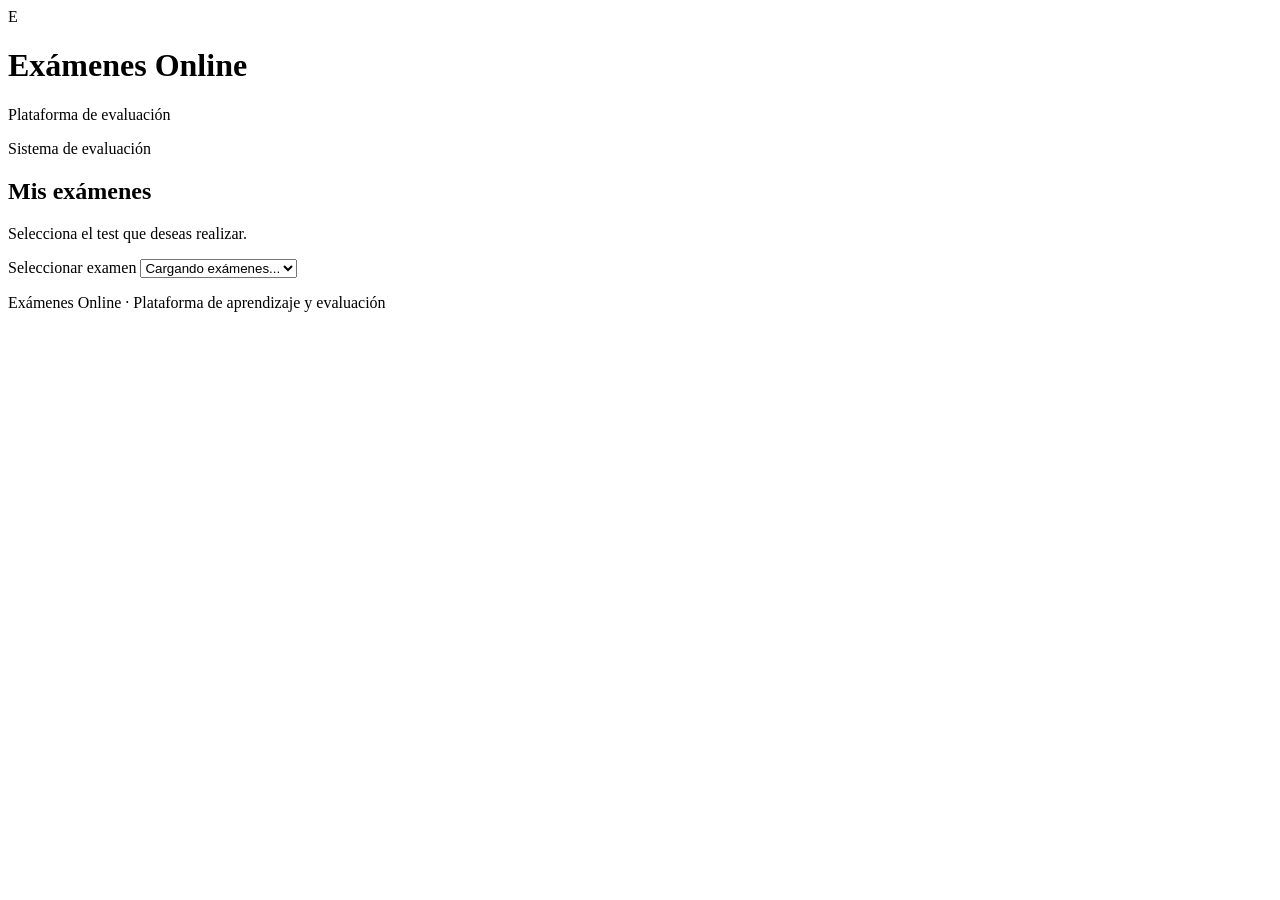
==== index.html @ 7b93958c "Initial structure for the web" ====
<!DOCTYPE html>
<html lang="es">

<head>
    <meta charset="UTF-8">
    <meta name="viewport" content="width=device-width, initial-scale=1.0">
    <meta name="description" content="Plataforma de exámenes online">
    <title>Exámenes Online</title>
    <link rel="stylesheet" href="css/estilos.css">
</head>

<body>

    <header class="header">
        <div class="header-content">
            <div class="brand">
                <span class="brand-icon">E</span>
                <div>
                    <h1>Exámenes Online</h1>
                    <p>Plataforma de evaluación</p>
                </div>
            </div>

            <div class="header-info">
                <span class="status-dot"></span>
                Sistema de evaluación
            </div>
        </div>
    </header>

    <main class="container">

        <!-- SELECTOR DE EXÁMENES -->
        <section class="exam-selector">
            <div>
                <h2>Mis exámenes</h2>
                <p>Selecciona el test que deseas realizar.</p>
            </div>

            <div class="selector-control">
                <label for="testSelector">Seleccionar examen</label>
                <select id="testSelector">
                    <option value="">Cargando exámenes...</option>
                </select>
            </div>
        </section>

        <!-- PANEL DEL EXAMEN -->
        <section class="exam-panel" id="examPanel" hidden>

            <div class="exam-header">
                <div>
                    <span class="eyebrow">EXAMEN ONLINE</span>
                    <h2 id="examTitle">HTML5 y CSS3</h2>
                    <p id="examDescription"></p>
                </div>

                <div class="question-counter">
                    <span>Pregunta</span>
                    <strong>
                        <span id="currentQuestion">1</span>
                        <small>/ <span id="totalQuestions">0</span></small>
                    </strong>
                </div>
            </div>

            <!-- PROGRESO -->
            <div class="progress-container">
                <div class="progress-info">
                    <span>Progreso del examen</span>
                    <span id="progressPercentage">0%</span>
                </div>

                <div class="progress-track" role="progressbar" aria-label="Progreso del examen" aria-valuemin="0"
                    aria-valuemax="100" aria-valuenow="0" id="progressBar">

                    <div class="progress-fill" id="progressFill"></div>
                </div>
            </div>

            <!-- PREGUNTAS -->
            <div class="question-area" id="questionArea">

                <div class="question-heading">
                    <span class="question-number" id="questionNumber">01</span>
                    <span class="question-label">PREGUNTA</span>
                </div>

                <h3 id="questionText" tabindex="-1"></h3>

                <p class="translation" id="questionTranslation"></p>

                <!-- OPCIONES -->
                <fieldset class="options-container">
                    <legend>Selecciona una respuesta</legend>
                    <div id="optionsList"></div>
                </fieldset>

            </div>

            <!-- NAVEGACIÓN -->
            <div class="exam-footer">

                <button type="button" class="btn btn-secondary" id="prevButton">
                    ← Anterior
                </button>

                <span class="answered-info" id="answeredInfo">
                    0 respuestas seleccionadas
                </span>

                <button type="button" class="btn btn-primary" id="nextButton">
                    Siguiente →
                </button>

                <button type="button" class="btn btn-success" id="finishButton" hidden>
                    Finalizar examen ✓
                </button>

            </div>

        </section>

        <!-- RESULTADOS -->
        <section class="result-panel" id="resultPanel" hidden>

            <div class="result-icon">✓</div>

            <span class="eyebrow">EXAMEN FINALIZADO</span>

            <h2>Resultado del examen</h2>

            <div class="score-circle">
                <strong id="scorePercentage">0%</strong>
                <span>Nota obtenida</span>
            </div>

            <div class="result-stats">

                <div>
                    <strong id="correctAnswers">0</strong>
                    <span>Correctas</span>
                </div>

                <div>
                    <strong id="incorrectAnswers">0</strong>
                    <span>Incorrectas</span>
                </div>

                <div>
                    <strong id="unansweredAnswers">0</strong>
                    <span>Sin responder</span>
                </div>

            </div>

            <p id="resultMessage"></p>

            <div class="result-actions">

                <button type="button" class="btn btn-secondary" id="reviewButton">
                    Revisar respuestas
                </button>

                <button type="button" class="btn btn-primary" id="restartButton">
                    Repetir examen
                </button>

            </div>

        </section>

        <!-- CARGA -->
        <div class="loading-message" id="loadingMessage" hidden>
            Cargando examen...
        </div>

        <!-- ERRORES -->
        <div class="error-message" id="errorMessage" role="alert" hidden>
        </div>

    </main>

    <footer class="footer">
        <p>Exámenes Online · Plataforma de aprendizaje y evaluación</p>
    </footer>
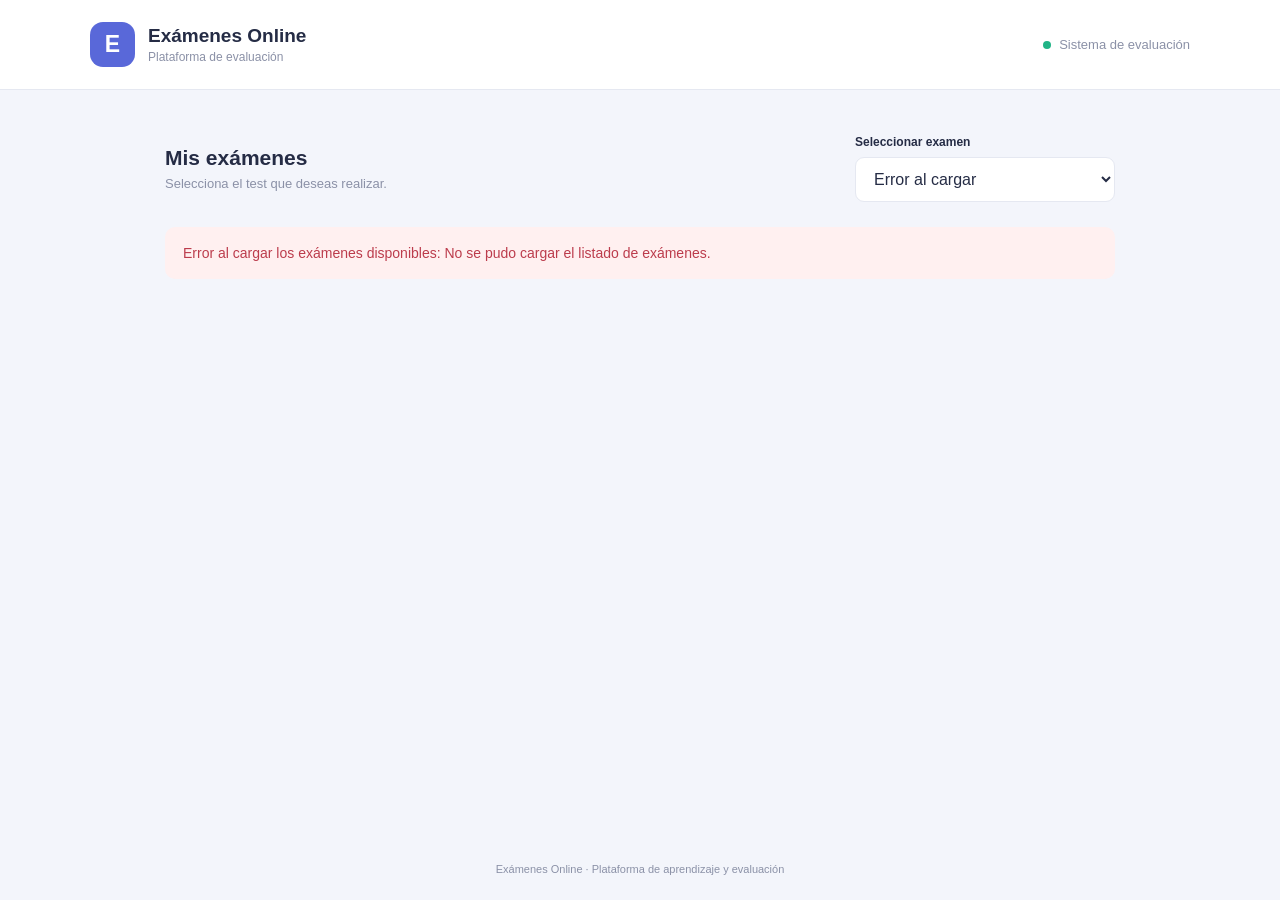
==== commit 8e94c4f2: "add logic to the application" ====
--- a/index.html
+++ b/index.html
@@ -6,7 +6,8 @@
     <meta name="viewport" content="width=device-width, initial-scale=1.0">
     <meta name="description" content="Plataforma de exámenes online">
     <title>Exámenes Online</title>
-    <link rel="stylesheet" href="css/estilos.css">
+    <link rel="stylesheet" href="./assets/css/estilos.css">
+    <script src="./assets/js/app.js" defer></script>
 </head>
 
 <body>
--- a/assets/css/estilos.css
+++ b/assets/css/estilos.css
@@ -0,0 +1,683 @@
+/* ==========================================
+   VARIABLES Y CONFIGURACIÓN GENERAL
+========================================== */
+
+:root {
+    --primary: #5968d9;
+    --primary-dark: #4553bf;
+    --success: #20b486;
+    --danger: #ed6475;
+    --background: #f3f5fb;
+    --surface: #ffffff;
+    --text: #252c45;
+    --muted: #8b91a7;
+    --border: #e5e8f1;
+    --shadow: 0 8px 30px rgba(43, 52, 92, .07);
+}
+
+* {
+    box-sizing: border-box;
+    margin: 0;
+    padding: 0;
+}
+
+body {
+    font-family: Inter, "Segoe UI", Arial, sans-serif;
+    background: var(--background);
+    color: var(--text);
+    min-height: 100vh;
+    display: flex;
+    flex-direction: column;
+}
+
+button,
+select {
+    font: inherit;
+}
+
+/* ==========================================
+   CABECERA
+========================================== */
+
+.header {
+    background: var(--surface);
+    border-bottom: 1px solid var(--border);
+}
+
+.header-content {
+    max-width: 1150px;
+    margin: auto;
+    padding: 22px 25px;
+    display: flex;
+    align-items: center;
+    justify-content: space-between;
+}
+
+.brand {
+    display: flex;
+    align-items: center;
+    gap: 13px;
+}
+
+.brand-icon {
+    width: 45px;
+    height: 45px;
+    border-radius: 13px;
+    background: var(--primary);
+    color: white;
+    display: grid;
+    place-items: center;
+    font-size: 23px;
+    font-weight: bold;
+}
+
+.brand h1 {
+    font-size: 19px;
+}
+
+.brand p {
+    font-size: 12px;
+    color: var(--muted);
+    margin-top: 3px;
+}
+
+.header-info {
+    font-size: 13px;
+    color: var(--muted);
+    display: flex;
+    align-items: center;
+    gap: 8px;
+}
+
+.status-dot {
+    width: 8px;
+    height: 8px;
+    border-radius: 50%;
+    background: var(--success);
+}
+
+/* ==========================================
+   CONTENEDOR PRINCIPAL
+========================================== */
+
+.container {
+    width: min(100% - 32px, 950px);
+    margin: 45px auto;
+    flex: 1;
+}
+
+/* ==========================================
+   SELECTOR DE EXÁMENES
+========================================== */
+
+.exam-selector {
+    display: flex;
+    align-items: center;
+    justify-content: space-between;
+    gap: 25px;
+    margin-bottom: 25px;
+}
+
+.exam-selector h2 {
+    font-size: 21px;
+    margin-bottom: 6px;
+}
+
+.exam-selector p {
+    font-size: 13px;
+    color: var(--muted);
+}
+
+.selector-control {
+    min-width: 260px;
+}
+
+.selector-control label {
+    display: block;
+    font-size: 12px;
+    font-weight: 600;
+    margin-bottom: 8px;
+}
+
+.selector-control select {
+    width: 100%;
+    padding: 12px 14px;
+    border: 1px solid var(--border);
+    border-radius: 9px;
+    background: white;
+    color: var(--text);
+    outline: none;
+    cursor: pointer;
+}
+
+.selector-control select:focus {
+    border-color: var(--primary);
+}
+
+/* ==========================================
+   PANEL DEL EXAMEN
+========================================== */
+
+.exam-panel {
+    background: var(--surface);
+    border-radius: 16px;
+    padding: 35px;
+    box-shadow: var(--shadow);
+}
+
+.exam-header {
+    display: flex;
+    justify-content: space-between;
+    gap: 20px;
+    align-items: center;
+}
+
+.eyebrow {
+    color: var(--primary);
+    font-size: 10px;
+    font-weight: 800;
+    letter-spacing: 1.5px;
+}
+
+.exam-header h2 {
+    font-size: 24px;
+    margin: 9px 0;
+}
+
+.exam-header p {
+    color: var(--muted);
+    font-size: 13px;
+}
+
+.question-counter {
+    background: #f1f2ff;
+    color: var(--primary);
+    border-radius: 12px;
+    padding: 12px 18px;
+    text-align: center;
+    min-width: 105px;
+}
+
+.question-counter span {
+    display: block;
+    font-size: 11px;
+}
+
+.question-counter strong {
+    font-size: 25px;
+}
+
+.question-counter small {
+    font-size: 14px;
+    color: var(--muted);
+}
+
+/* ==========================================
+   BARRA DE PROGRESO
+========================================== */
+
+.progress-container {
+    margin: 30px 0 40px;
+}
+
+.progress-info {
+    display: flex;
+    justify-content: space-between;
+    margin-bottom: 10px;
+    font-size: 12px;
+    color: var(--muted);
+}
+
+.progress-info span:last-child {
+    color: var(--primary);
+    font-weight: bold;
+}
+
+.progress-track {
+    height: 7px;
+    background: #eceefa;
+    border-radius: 20px;
+    overflow: hidden;
+}
+
+.progress-fill {
+    height: 100%;
+    width: 0;
+    background: var(--primary);
+    border-radius: 20px;
+    transition: width .3s ease;
+}
+
+/* ==========================================
+   PREGUNTAS
+========================================== */
+
+.question-area {
+    margin-bottom: 35px;
+}
+
+.question-heading {
+    display: flex;
+    align-items: center;
+    gap: 12px;
+    margin-bottom: 20px;
+}
+
+.question-number {
+    width: 35px;
+    height: 35px;
+    background: #f0f1ff;
+    color: var(--primary);
+    display: grid;
+    place-items: center;
+    border-radius: 9px;
+    font-weight: bold;
+}
+
+.question-label {
+    font-size: 11px;
+    font-weight: bold;
+    letter-spacing: 1px;
+    color: var(--muted);
+}
+
+.question-area h3 {
+    font-size: 21px;
+    line-height: 1.5;
+    margin-bottom: 10px;
+}
+
+.translation {
+    font-size: 14px;
+    color: var(--muted);
+    font-style: italic;
+    margin-bottom: 28px;
+}
+
+/* ==========================================
+   OPCIONES TIPO TARJETA
+========================================== */
+
+.options-container {
+    border: 0;
+    min-width: 0;
+}
+
+.options-container legend {
+    font-size: 12px;
+    font-weight: bold;
+    margin-bottom: 13px;
+    color: var(--muted);
+}
+
+#optionsList {
+    display: grid;
+    grid-template-columns: repeat(2, 1fr);
+    gap: 13px;
+}
+
+.option-card {
+    display: flex;
+    align-items: center;
+    gap: 13px;
+    min-height: 83px;
+    padding: 15px;
+    border: 1px solid var(--border);
+    border-radius: 11px;
+    cursor: pointer;
+    transition: all .2s ease;
+    position: relative;
+    background: white;
+}
+
+.option-card:hover {
+    border-color: var(--primary);
+    background: #fafaff;
+}
+
+.option-card input {
+    position: absolute;
+    opacity: 0;
+    width: 1px;
+    height: 1px;
+}
+
+.option-card:focus-within {
+    outline: 2px solid var(--primary);
+    outline-offset: 3px;
+}
+
+.option-card:has(input:checked) {
+    border: 2px solid var(--primary);
+    background: #f4f4ff;
+    padding: 14px;
+}
+
+.option-letter {
+    width: 34px;
+    height: 34px;
+    flex-shrink: 0;
+    display: grid;
+    place-items: center;
+    border-radius: 9px;
+    background: #f1f2f7;
+    color: #727990;
+    font-size: 13px;
+    font-weight: bold;
+}
+
+.option-card:has(input:checked) .option-letter {
+    background: var(--primary);
+    color: white;
+}
+
+.option-text {
+    display: flex;
+    flex-direction: column;
+    gap: 5px;
+    flex: 1;
+    min-width: 0;
+}
+
+.option-text strong {
+    font-size: 13px;
+    font-weight: 600;
+    overflow-wrap: anywhere;
+}
+
+.option-text small {
+    font-size: 11px;
+    color: var(--muted);
+}
+
+.radio-indicator {
+    width: 17px;
+    height: 17px;
+    border: 2px solid #d5d8e4;
+    border-radius: 50%;
+    flex-shrink: 0;
+}
+
+.option-card:has(input:checked) .radio-indicator {
+    border: 5px solid var(--primary);
+}
+
+/* ==========================================
+   REVISIÓN DE RESPUESTAS
+========================================== */
+
+.option-card.correct-option {
+    border: 2px solid var(--success);
+    background: #effbf6;
+}
+
+.option-card.correct-option .option-letter {
+    background: var(--success);
+    color: white;
+}
+
+.option-card.incorrect-option {
+    border: 2px solid var(--danger);
+    background: #fff2f3;
+}
+
+.option-card.incorrect-option .option-letter {
+    background: var(--danger);
+    color: white;
+}
+
+/* ==========================================
+   BOTONES Y NAVEGACIÓN
+========================================== */
+
+.exam-footer {
+    border-top: 1px solid var(--border);
+    padding-top: 23px;
+    display: flex;
+    align-items: center;
+    justify-content: space-between;
+    gap: 12px;
+}
+
+.btn {
+    padding: 12px 20px;
+    border: 0;
+    border-radius: 9px;
+    font-size: 13px;
+    font-weight: 600;
+    cursor: pointer;
+    transition: .2s;
+}
+
+.btn:disabled {
+    opacity: .4;
+    cursor: not-allowed;
+}
+
+.btn-primary {
+    background: var(--primary);
+    color: white;
+}
+
+.btn-primary:hover:not(:disabled) {
+    background: var(--primary-dark);
+}
+
+.btn-secondary {
+    background: #f0f1f6;
+    color: #535a70;
+}
+
+.btn-secondary:hover:not(:disabled) {
+    background: #e5e7f0;
+}
+
+.btn-success {
+    background: var(--success);
+    color: white;
+}
+
+.btn-success:hover {
+    background: #179b72;
+}
+
+.answered-info {
+    font-size: 11px;
+    color: var(--muted);
+}
+
+/* ==========================================
+   RESULTADOS
+========================================== */
+
+.result-panel {
+    background: white;
+    border-radius: 16px;
+    padding: 40px 30px;
+    box-shadow: var(--shadow);
+    text-align: center;
+}
+
+.result-icon {
+    width: 65px;
+    height: 65px;
+    display: grid;
+    place-items: center;
+    margin: 0 auto 20px;
+    background: #e7faf3;
+    color: var(--success);
+    border-radius: 50%;
+    font-size: 30px;
+}
+
+.result-panel h2 {
+    margin: 12px 0 25px;
+}
+
+.score-circle {
+    width: 150px;
+    height: 150px;
+    border: 9px solid #e6e8ff;
+    border-top-color: var(--primary);
+    border-radius: 50%;
+    margin: 0 auto 30px;
+    display: flex;
+    flex-direction: column;
+    align-items: center;
+    justify-content: center;
+}
+
+.score-circle strong {
+    font-size: 36px;
+    color: var(--primary);
+}
+
+.score-circle span {
+    font-size: 11px;
+    color: var(--muted);
+}
+
+.result-stats {
+    display: grid;
+    grid-template-columns: repeat(3, 1fr);
+    gap: 15px;
+    max-width: 550px;
+    margin: 0 auto 25px;
+}
+
+.result-stats div {
+    padding: 20px 10px;
+    background: #f7f8fc;
+    border-radius: 10px;
+}
+
+.result-stats strong {
+    display: block;
+    font-size: 25px;
+    margin-bottom: 5px;
+}
+
+.result-stats span {
+    font-size: 11px;
+    color: var(--muted);
+}
+
+.result-panel>p {
+    font-size: 14px;
+    margin: 20px 0;
+}
+
+.result-actions {
+    display: flex;
+    justify-content: center;
+    gap: 12px;
+    flex-wrap: wrap;
+}
+
+/* ==========================================
+   MENSAJES
+========================================== */
+
+.loading-message {
+    text-align: center;
+    padding: 35px;
+    color: var(--muted);
+}
+
+.error-message {
+    background: #fff0f0;
+    color: #bc3c4c;
+    padding: 18px;
+    border-radius: 10px;
+    font-size: 14px;
+}
+
+/* ==========================================
+   PIE DE PÁGINA
+========================================== */
+
+.footer {
+    text-align: center;
+    padding: 25px;
+    font-size: 11px;
+    color: var(--muted);
+}
+
+/* ==========================================
+   RESPONSIVE
+========================================== */
+
+@media (max-width: 650px) {
+
+    .header-content {
+        padding: 16px;
+    }
+
+    .header-info {
+        display: none;
+    }
+
+    .container {
+        margin: 25px auto;
+    }
+
+    .exam-selector {
+        align-items: stretch;
+        flex-direction: column;
+    }
+
+    .selector-control {
+        min-width: 0;
+    }
+
+    .exam-panel {
+        padding: 22px 17px;
+    }
+
+    .exam-header {
+        align-items: flex-start;
+    }
+
+    .exam-header h2 {
+        font-size: 19px;
+    }
+
+    .question-counter {
+        min-width: 80px;
+        padding: 10px;
+    }
+
+    .question-area h3 {
+        font-size: 18px;
+    }
+
+    #optionsList {
+        grid-template-columns: 1fr;
+    }
+
+    .exam-footer {
+        flex-wrap: wrap;
+    }
+
+    .answered-info {
+        order: 3;
+        width: 100%;
+        text-align: center;
+    }
+
+    .exam-footer .btn {
+        flex: 1;
+    }
+
+    .result-stats {
+        gap: 7px;
+    }
+
+    .result-stats div {
+        padding: 14px 5px;
+    }
+}
+
+[hidden] {
+    display: none !important;
+}
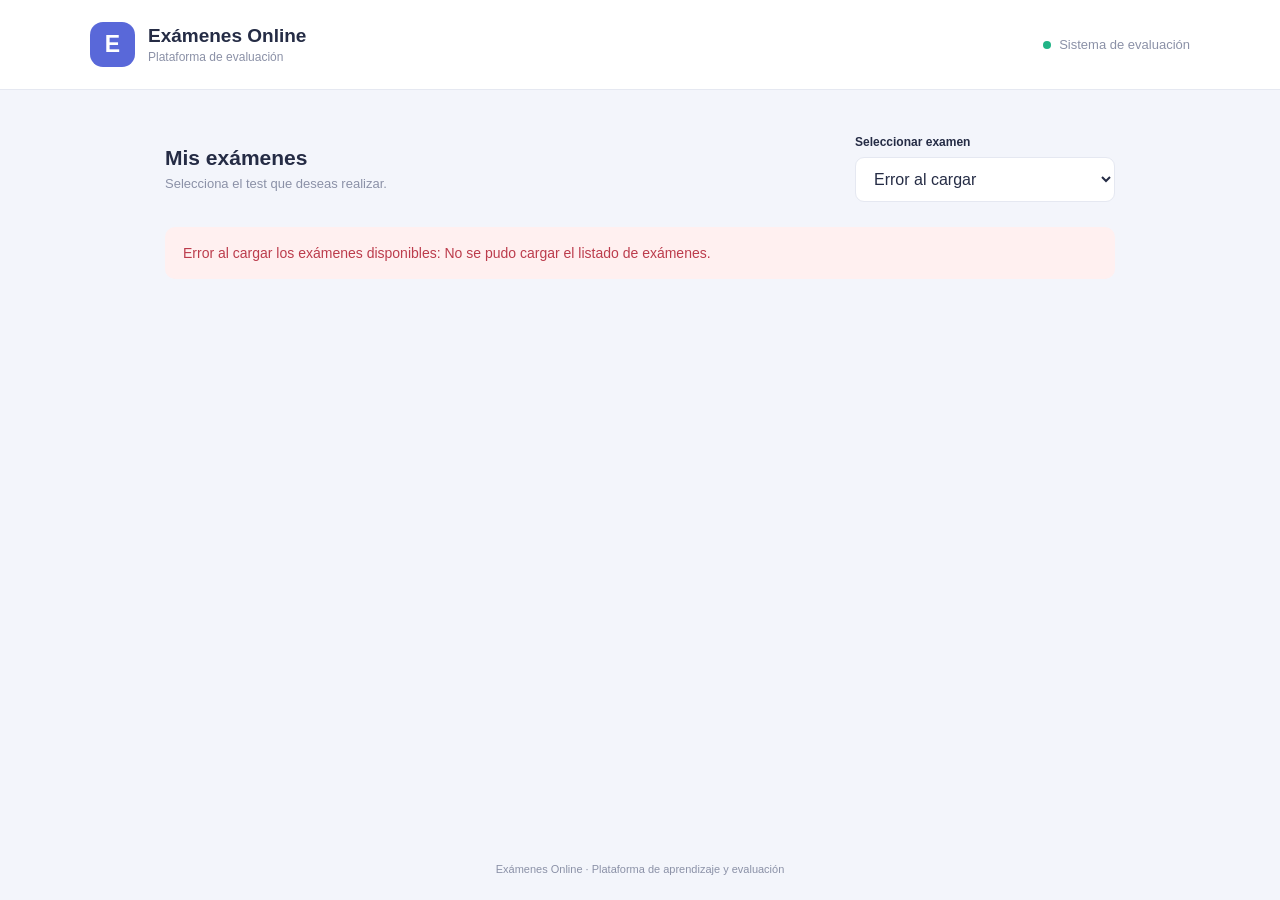
==== commit 6fbec493: "fix data path" ====
--- a/index.html
+++ b/index.html
@@ -7,7 +7,7 @@
     <meta name="description" content="Plataforma de exámenes online">
     <title>Exámenes Online</title>
     <link rel="stylesheet" href="./assets/css/estilos.css">
-    <script src="./assets/js/app.js" defer></script>
+
 </head>
 
 <body>
@@ -179,7 +179,7 @@
         <!-- ERRORES -->
         <div class="error-message" id="errorMessage" role="alert" hidden>
         </div>
-
+        <script src="./assets/js/app.js"></script>
     </main>
 
     <footer class="footer">
